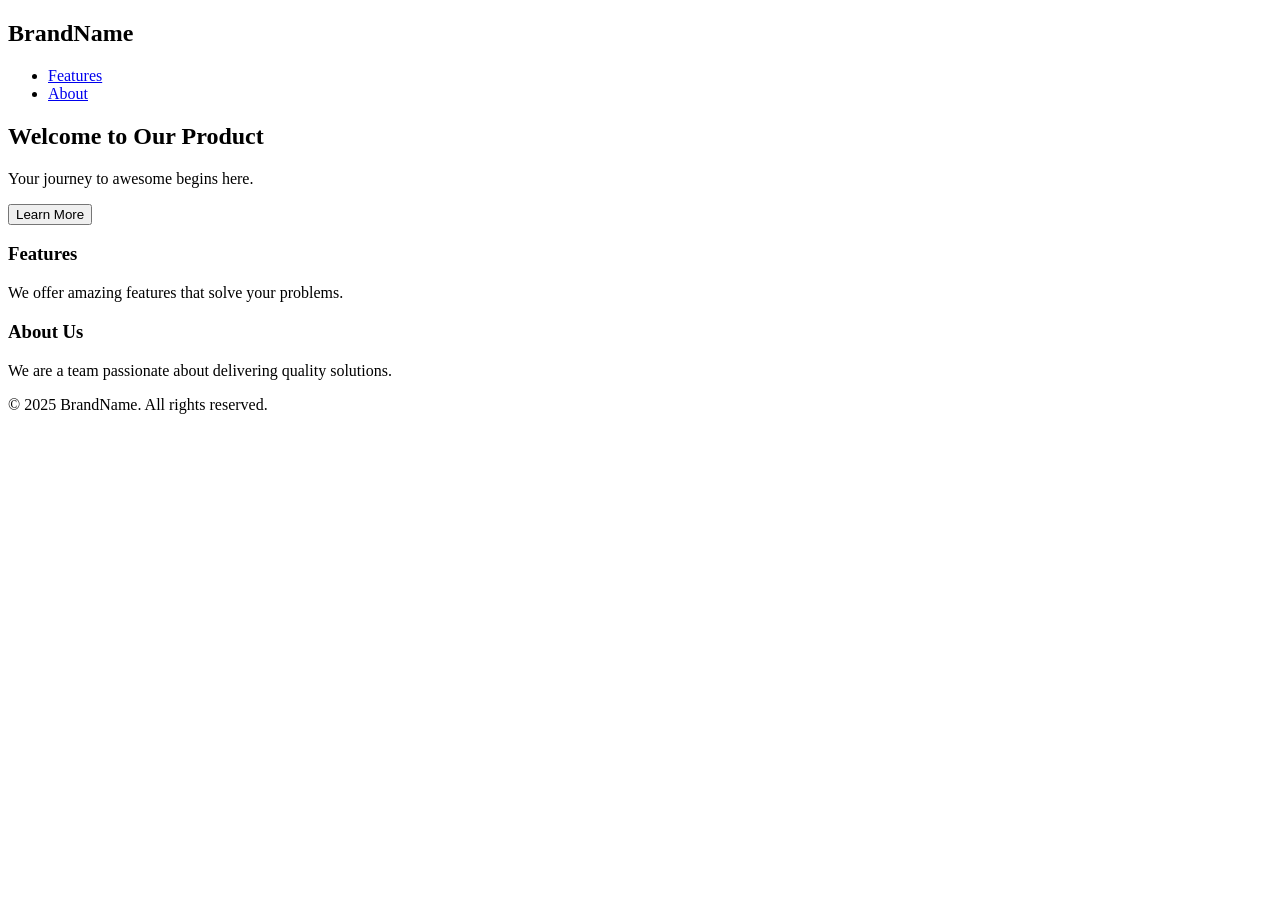
==== html/index.html @ 8a8cbb43 "first commit" ====
<!DOCTYPE html>
<html lang="en">
<head>
  <meta charset="UTF-8" />
  <meta name="viewport" content="width=device-width, initial-scale=1.0" />
  <title>My Landing Page</title>
  <link rel="stylesheet" href="style.css" />
</head>
<body>
  <header class="hero">
    <nav>
      <h1 class="logo">BrandName</h1>
      <ul class="nav-links">
        <li><a href="#features">Features</a></li>
        <li><a href="#about">About</a></li>
      </ul>
    </nav>
    <div class="hero-content">
      <h2>Welcome to Our Product</h2>
      <p>Your journey to awesome begins here.</p>
      <button id="cta-button">Learn More</button>
    </div>
  </header>

  <section id="features" class="section">
    <h3>Features</h3>
    <p>We offer amazing features that solve your problems.</p>
  </section>

  <section id="about" class="section">
    <h3>About Us</h3>
    <p>We are a team passionate about delivering quality solutions.</p>
  </section>

  <footer>
    <p>© 2025 BrandName. All rights reserved.</p>
  </footer>

  <script src="script.js"></script>
</body>
</html>
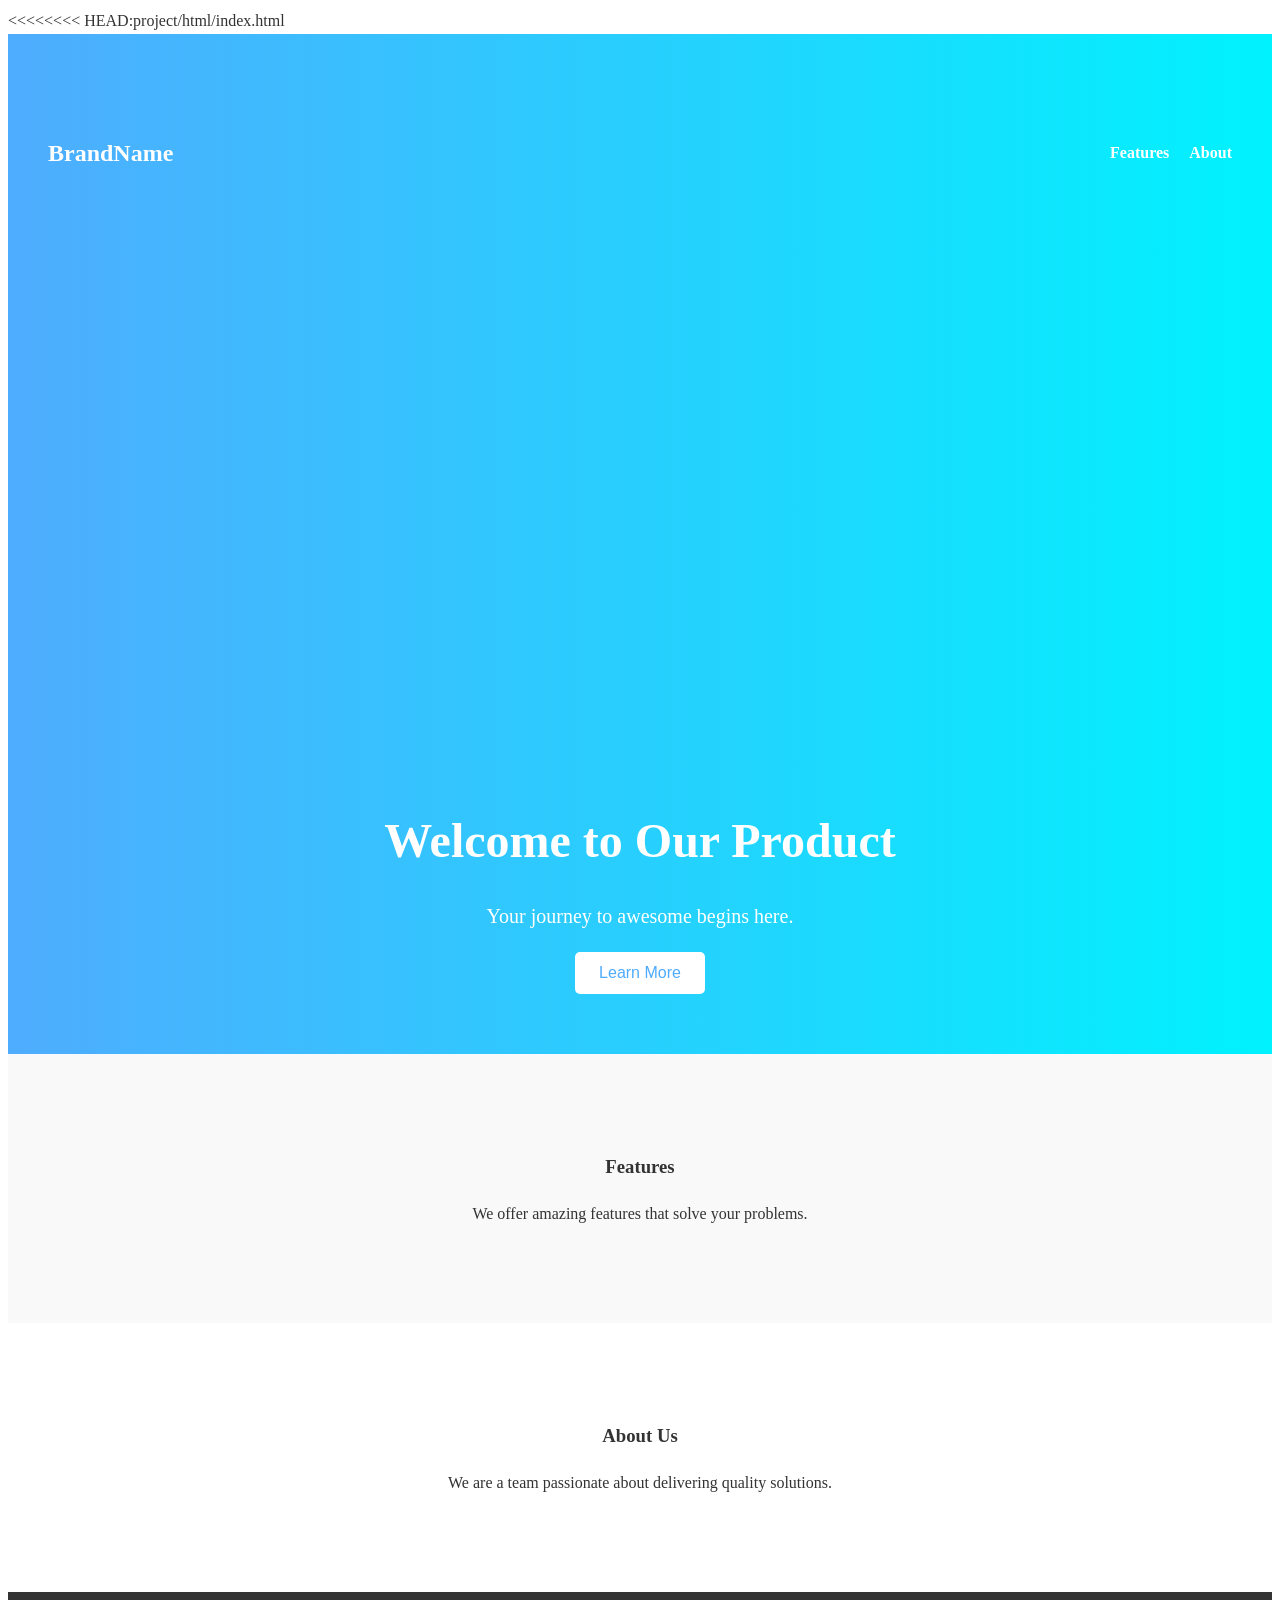
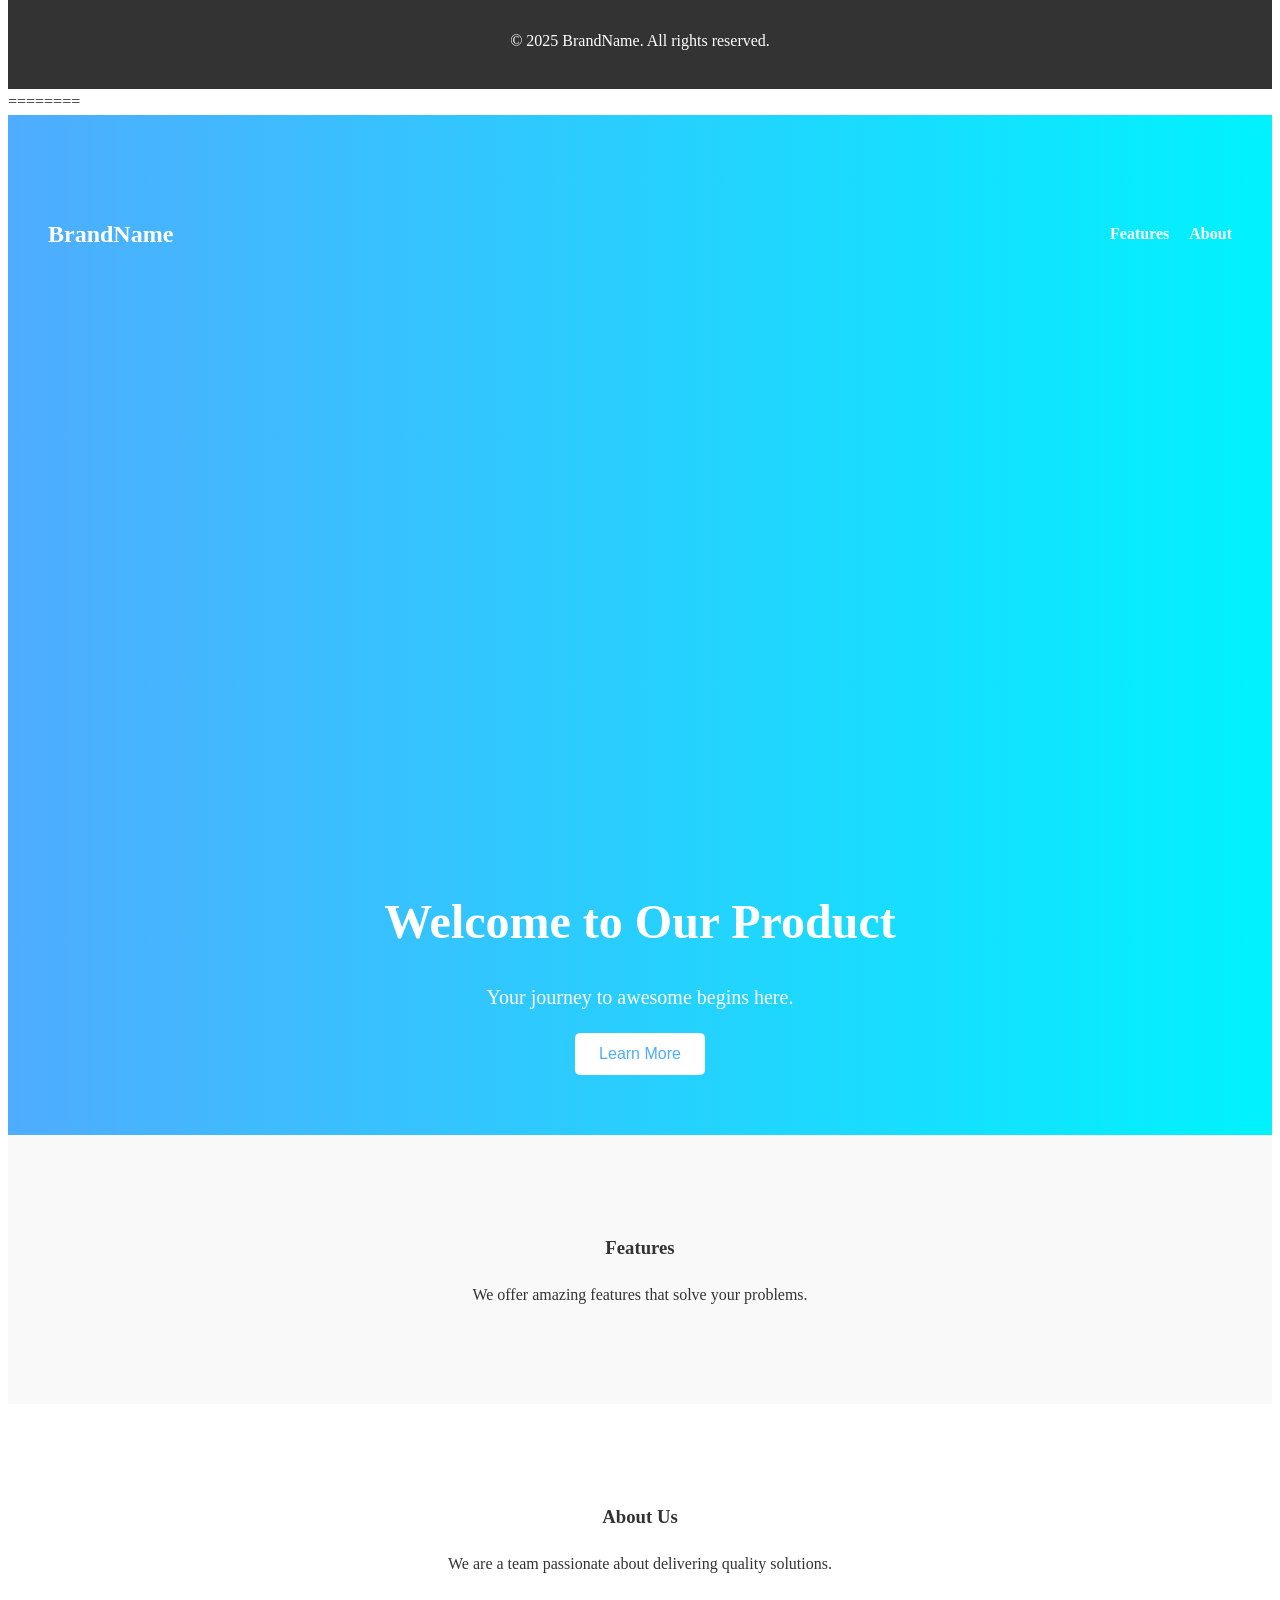
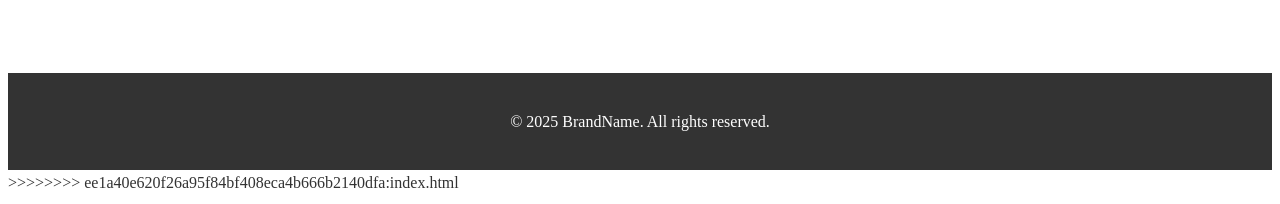
==== commit 605a3980: "jgf" ====
--- a/html/index.html
+++ b/html/index.html
@@ -1,3 +1,45 @@
+<<<<<<<< HEAD:project/html/index.html
+<!DOCTYPE html>
+<html lang="en">
+<head>
+  <meta charset="UTF-8" />
+  <meta name="viewport" content="width=device-width, initial-scale=1.0" />
+  <title>My Landing Page</title>
+  <link rel="stylesheet" href="..\CSS\style.css" />
+</head>
+<body>
+  <header class="hero">
+    <nav>
+      <h1 class="logo">BrandName</h1>
+      <ul class="nav-links">
+        <li><a href="#features">Features</a></li>
+        <li><a href="#about">About</a></li>
+      </ul>
+    </nav>
+    <div class="hero-content">
+      <h2>Welcome to Our Product</h2>
+      <p>Your journey to awesome begins here.</p>
+      <button id="cta-button">Learn More</button>
+    </div>
+  </header>
+
+  <section id="features" class="section">
+    <h3>Features</h3>
+    <p>We offer amazing features that solve your problems.</p>
+  </section>
+  <section id="about" class="section">
+    <h3>About Us</h3>
+    <p>We are a team passionate about delivering quality solutions.</p>
+  </section>
+
+  <footer>
+    <p>© 2025 BrandName. All rights reserved.</p>
+  </footer>
+
+  <script src="..\javascript\script.js"></script>
+</body>
+</html>
+========
 <!DOCTYPE html>
 <html lang="en">
 <head>
@@ -39,3 +81,4 @@
   <script src="script.js"></script>
 </body>
 </html>
+>>>>>>>> ee1a40e620f26a95f84bf408eca4b666b2140dfa:index.html
